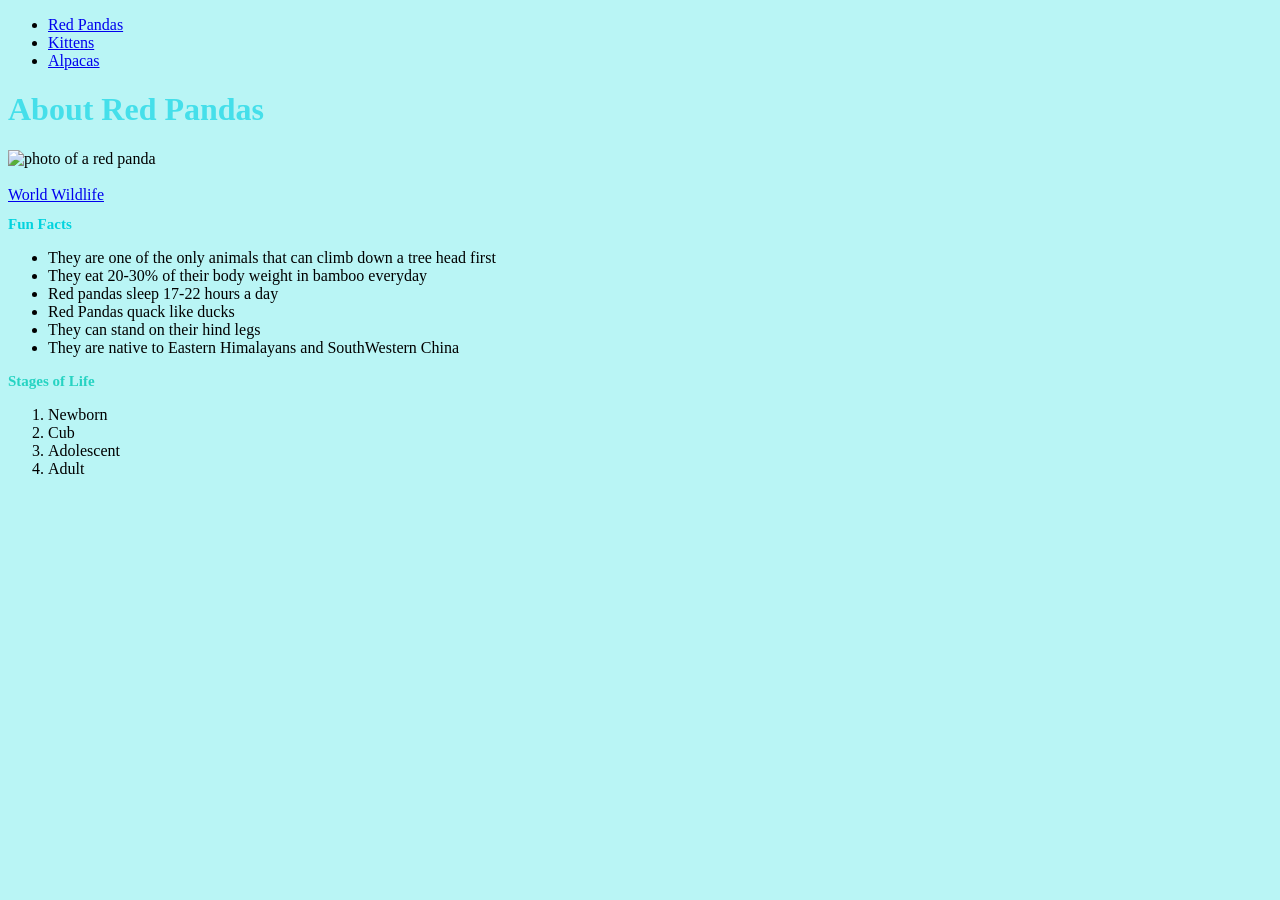
==== index.html @ d673c7a6 "index.html" ====
<!doctype html>

<html>
  <head>
    <style>
      body {
            background-color:rgb(185, 245, 245)
      }
    </style>
    <meta charset="UTF-8">
    <title>Red Pandas</title>
  </head>
  <nav>
    <ul>
      <li> <a href="index.html">Red Pandas</a></li>
      <li> <a href="kitten.html">Kittens</a></li>
      <li> <a href="alpacas.html">Alpacas</a></li>
    </ul>
  </nav>
  <body>
    <h1 style="color:rgb(69, 223, 234)">About Red Pandas</h1>
    <!-- This is a red panda -->
    <img alt= "photo of a red panda" src="https://i.ytimg.com/vi/4OYGZiNFfGk/maxresdefault.jpg">
    <br>
    <br>
    <a href="https://www.worldwildlife.org/species/red-panda/">World Wildlife</a> <!-- link to WWF website--> 
    <style>
      h2{
        font-size:15px;
      }
    </style>
    <h2 style="color:rgb(3, 211, 222)">Fun Facts</h2>
    <ul>
      <li>They are one of the only animals that can climb down a tree head first</li>
      <li>They eat 20-30% of their body weight in bamboo everyday</li>
      <li>Red pandas sleep 17-22 hours a day</li>
      <li>Red Pandas quack like ducks</li>
      <li>They can stand on their hind legs</li>
      <li>They are native to Eastern Himalayans and SouthWestern China</li>
    </ul>

    <h2 style="color:rgb(38, 211, 194)">Stages of Life</h2>
    <ol>
      <li>Newborn</li>
      <li>Cub</li>
      <li>Adolescent</li>
      <li>Adult</li>
    </ol>
  </body>
</html>
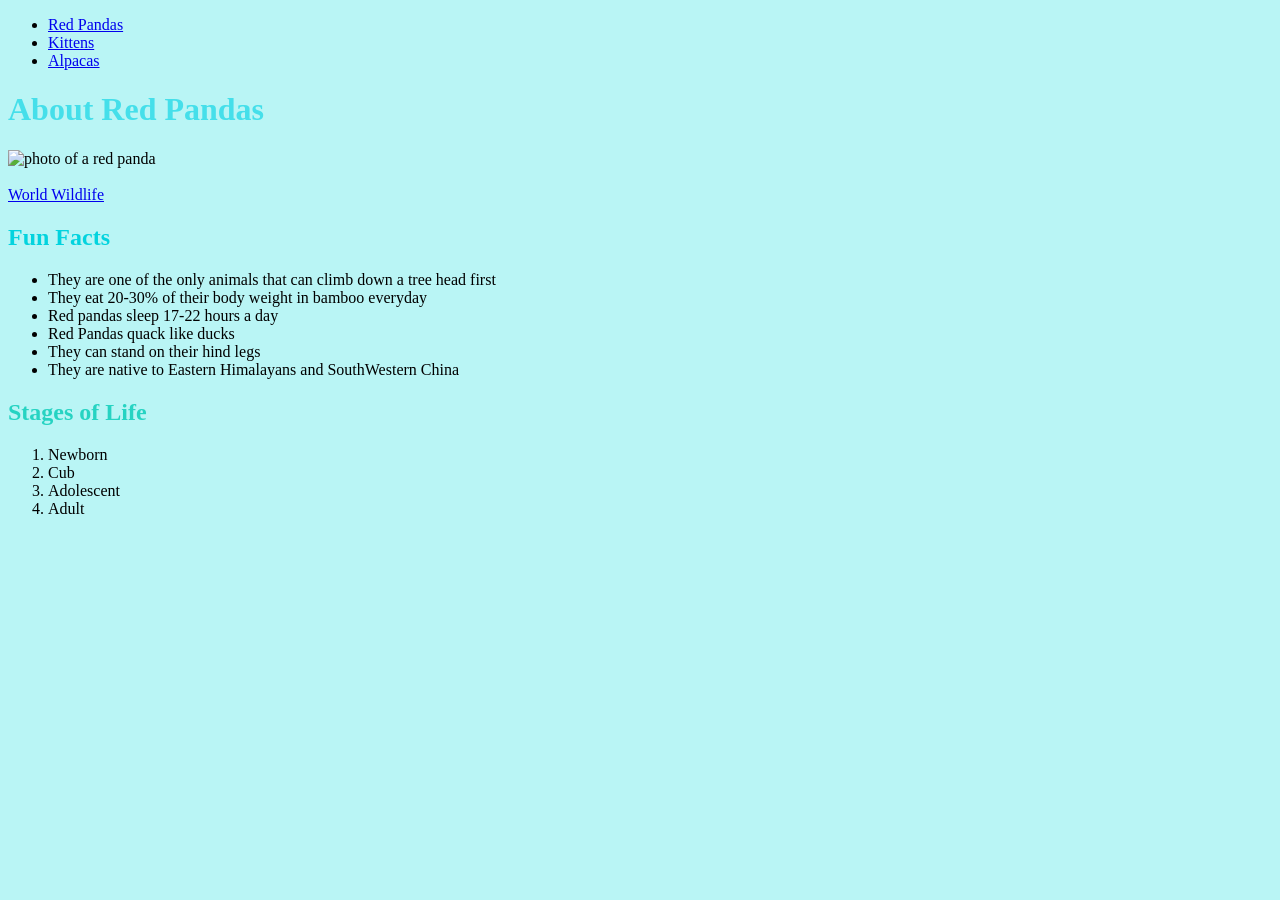
==== commit 5288e3b4: "font" ====
--- a/index.html
+++ b/index.html
@@ -24,9 +24,10 @@
     <br>
     <br>
     <a href="https://www.worldwildlife.org/species/red-panda/">World Wildlife</a> <!-- link to WWF website--> 
+    <p>
     <style>
-      h2{
-        font-size:15px;
+      p{
+        font: size 20px;
       }
     </style>
     <h2 style="color:rgb(3, 211, 222)">Fun Facts</h2>
@@ -38,7 +39,7 @@
       <li>They can stand on their hind legs</li>
       <li>They are native to Eastern Himalayans and SouthWestern China</li>
     </ul>
-
+    
     <h2 style="color:rgb(38, 211, 194)">Stages of Life</h2>
     <ol>
       <li>Newborn</li>
@@ -46,5 +47,6 @@
       <li>Adolescent</li>
       <li>Adult</li>
     </ol>
+    </p>
   </body>
 </html>
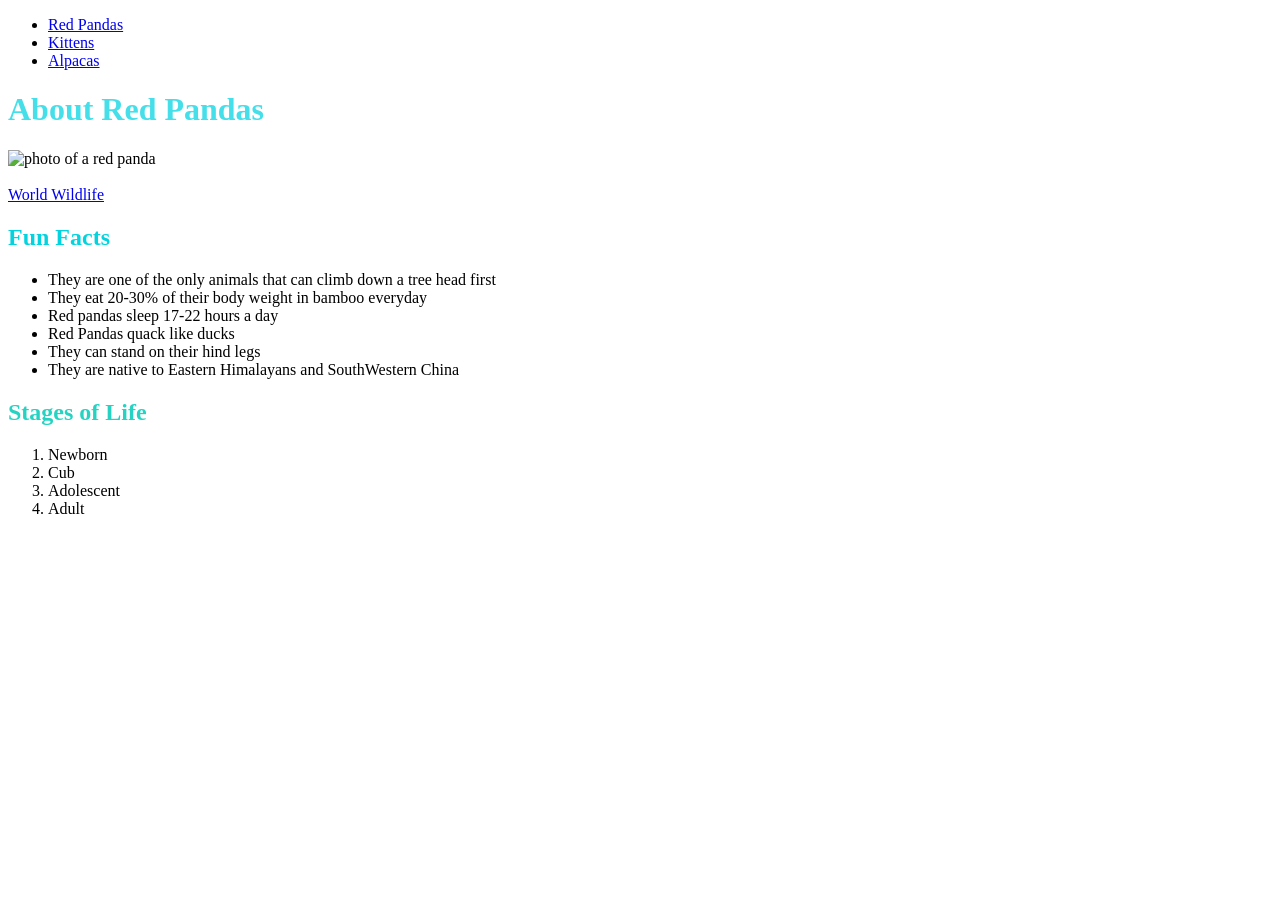
==== commit ef22f24e: "size" ====
--- a/index.html
+++ b/index.html
@@ -5,6 +5,7 @@
     <style>
       body {
             background-color:rgb(185, 245, 245)
+            font-size:18px;
       }
     </style>
     <meta charset="UTF-8">
@@ -24,12 +25,7 @@
     <br>
     <br>
     <a href="https://www.worldwildlife.org/species/red-panda/">World Wildlife</a> <!-- link to WWF website--> 
-    <p>
-    <style>
-      p{
-        font: size 20px;
-      }
-    </style>
+    
     <h2 style="color:rgb(3, 211, 222)">Fun Facts</h2>
     <ul>
       <li>They are one of the only animals that can climb down a tree head first</li>
@@ -39,7 +35,7 @@
       <li>They can stand on their hind legs</li>
       <li>They are native to Eastern Himalayans and SouthWestern China</li>
     </ul>
-    
+
     <h2 style="color:rgb(38, 211, 194)">Stages of Life</h2>
     <ol>
       <li>Newborn</li>
@@ -47,6 +43,5 @@
       <li>Adolescent</li>
       <li>Adult</li>
     </ol>
-    </p>
   </body>
 </html>
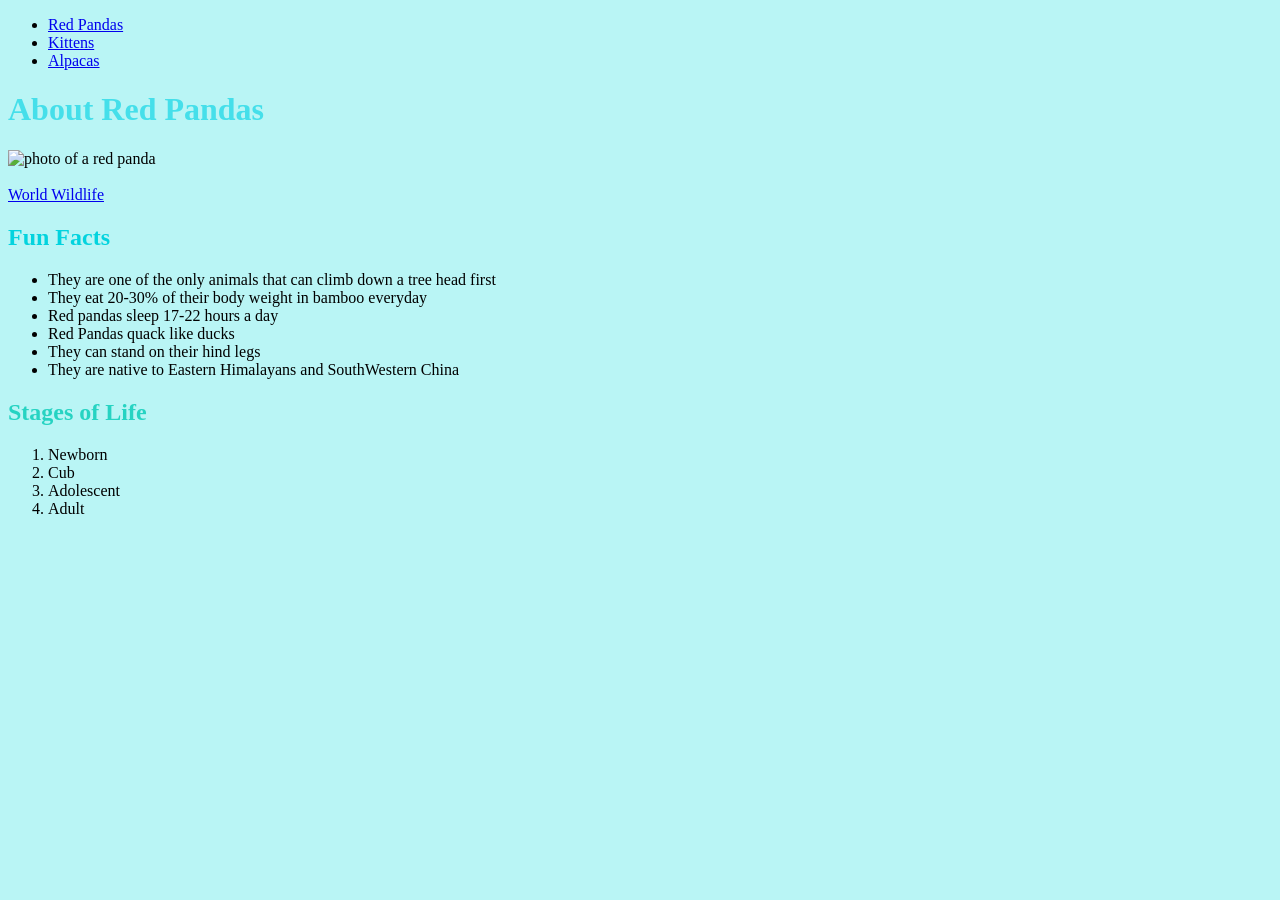
==== commit d9f7fdb8: "font size" ====
--- a/index.html
+++ b/index.html
@@ -4,8 +4,8 @@
   <head>
     <style>
       body {
-            background-color:rgb(185, 245, 245)
-            font-size:18px;
+            background-color:rgb(185, 245, 245);
+            font: size 18px;
       }
     </style>
     <meta charset="UTF-8">
@@ -25,7 +25,6 @@
     <br>
     <br>
     <a href="https://www.worldwildlife.org/species/red-panda/">World Wildlife</a> <!-- link to WWF website--> 
-    
     <h2 style="color:rgb(3, 211, 222)">Fun Facts</h2>
     <ul>
       <li>They are one of the only animals that can climb down a tree head first</li>
